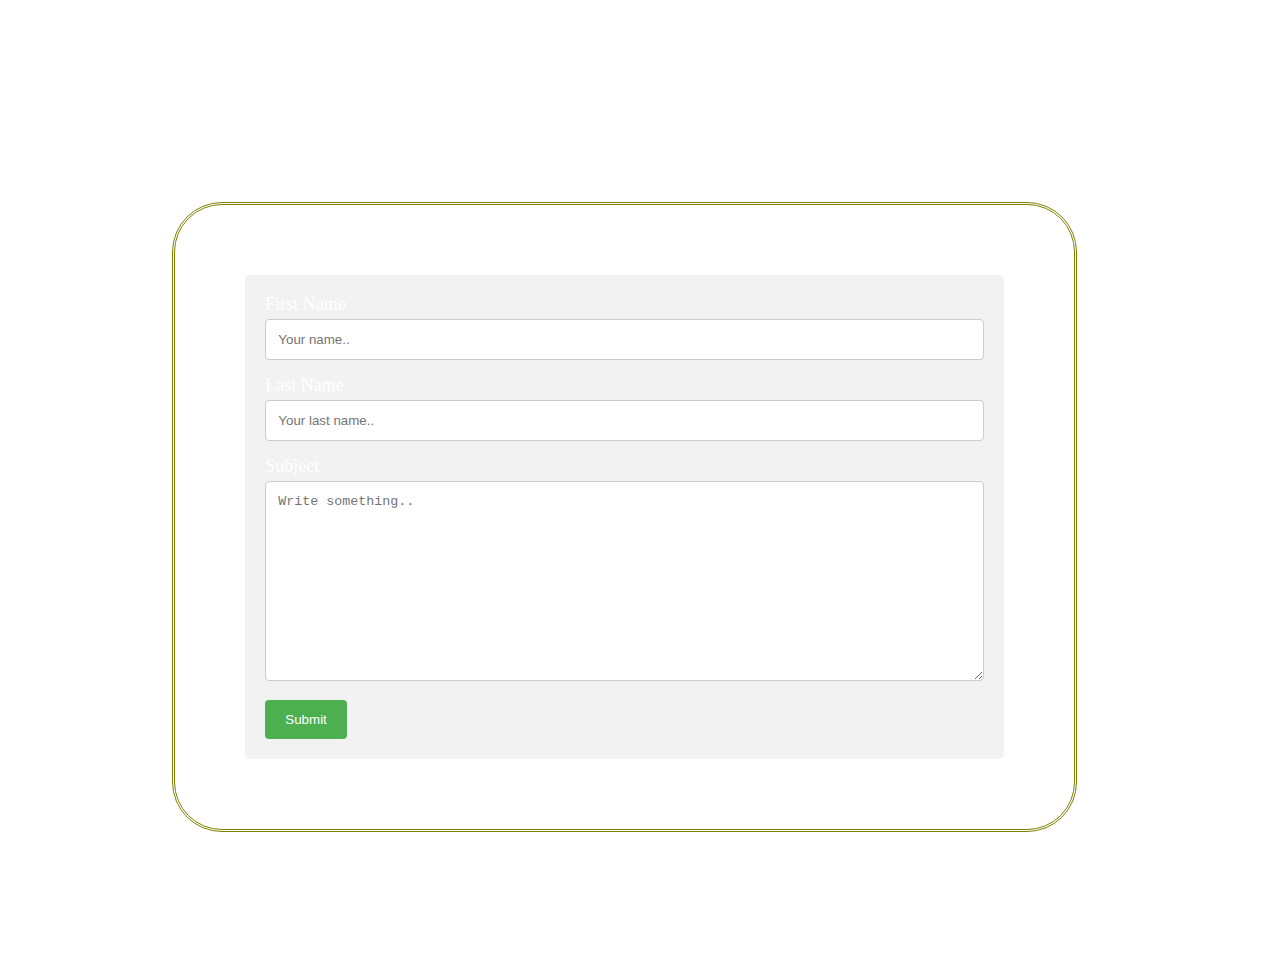
==== contact.html @ 97e8db08 "added contact page" ====
<!DOCTYPE html>
<html lang="en">
<head>
    <meta charset="UTF-8">
    <meta name="viewport" content="width=device-width, initial-scale=1.0">
    <meta http-equiv="X-UA-Compatible" content="ie=edge">
    <title>Document</title>

    <link type="text/css" rel="stylesheet" href="./assets/css/style.css">
</head>
<body>
       
        <div class="header">
                <h1>Holla At Me</h1>
              </div>
    
              <div class="context">
             
                    <div class="container">
                            <form action="action_page.php">
                          
                              <label for="fname">First Name</label>
                              <input type="text" id="fname" name="firstname" placeholder="Your name..">
                          
                              <label for="lname">Last Name</label>
                              <input type="text" id="lname" name="lastname" placeholder="Your last name..">
                          
                          
                              <label for="subject">Subject</label>
                              <textarea id="subject" name="subject" placeholder="Write something.." style="height:200px"></textarea>
                          
                              <input type="submit" value="Submit">
                          
                            </form>
                          </div>

            </div>
            
            
</body>
</html>
---- assets/css/style.css ----
.header {
  text-align: left;
  background: url("https://atgbcentral.com/data/out/122/5023173-mint-green-wallpaper.jpg");
  color: white;
  font-family: 'Abril Fatface', cursive;
  padding: 15px;
  width: 98%;
  position: relative;
  border-radius: 5%;
font-size: larger;
}

.menu {
  float: right;
  top:58px;
  right:16px;
  position: absolute;
  color:white;

}




#profilepic {
  width: 300px;
  border-radius: 50%;

}


  h2{
    text-align: left;
    background: white;
    color: olive;
    padding: 10px;
  }

  body {
    font-size: 18px;
    line-height: 1;
    color: white;
  
  }

  p {
    font-size:18px;
    line-height: 1;
    color: white;
  }

  .para {
    position: absolute;
    top: 5%;
    right: 0%;
    width: 58%;


  }

  .context {
      background: url("http://farm6.static.flickr.com/5139/5388567716_b5f2233042.jpg");
      float: left;
      margin-left: 13%;
      margin-right: 20%;
      margin-top: 5%;
      margin-bottom: 10%;
      padding: 70px;
      vertical-align: center;
      border-style: double;
      position: relative;
      width: 60%;
      border-color: olive;
      border-radius: 50px;

  

  input[type=text], select, textarea {
    width: 100%;
    padding: 12px;
    border: 1px solid #ccc;
    border-radius: 4px;
    box-sizing: border-box;
    margin-top: 6px;
    margin-bottom: 16px;
    resize: vertical;
}

input[type=submit] {
    background-color: #4CAF50;
    color: white;
    padding: 12px 20px;
    border: none;
    border-radius: 4px;
    cursor: pointer;
}

input[type=submit]:hover {
    background-color: #45a049;
}

.container {
    border-radius: 5px;
    background-color: #f2f2f2;
    padding: 20px;
}
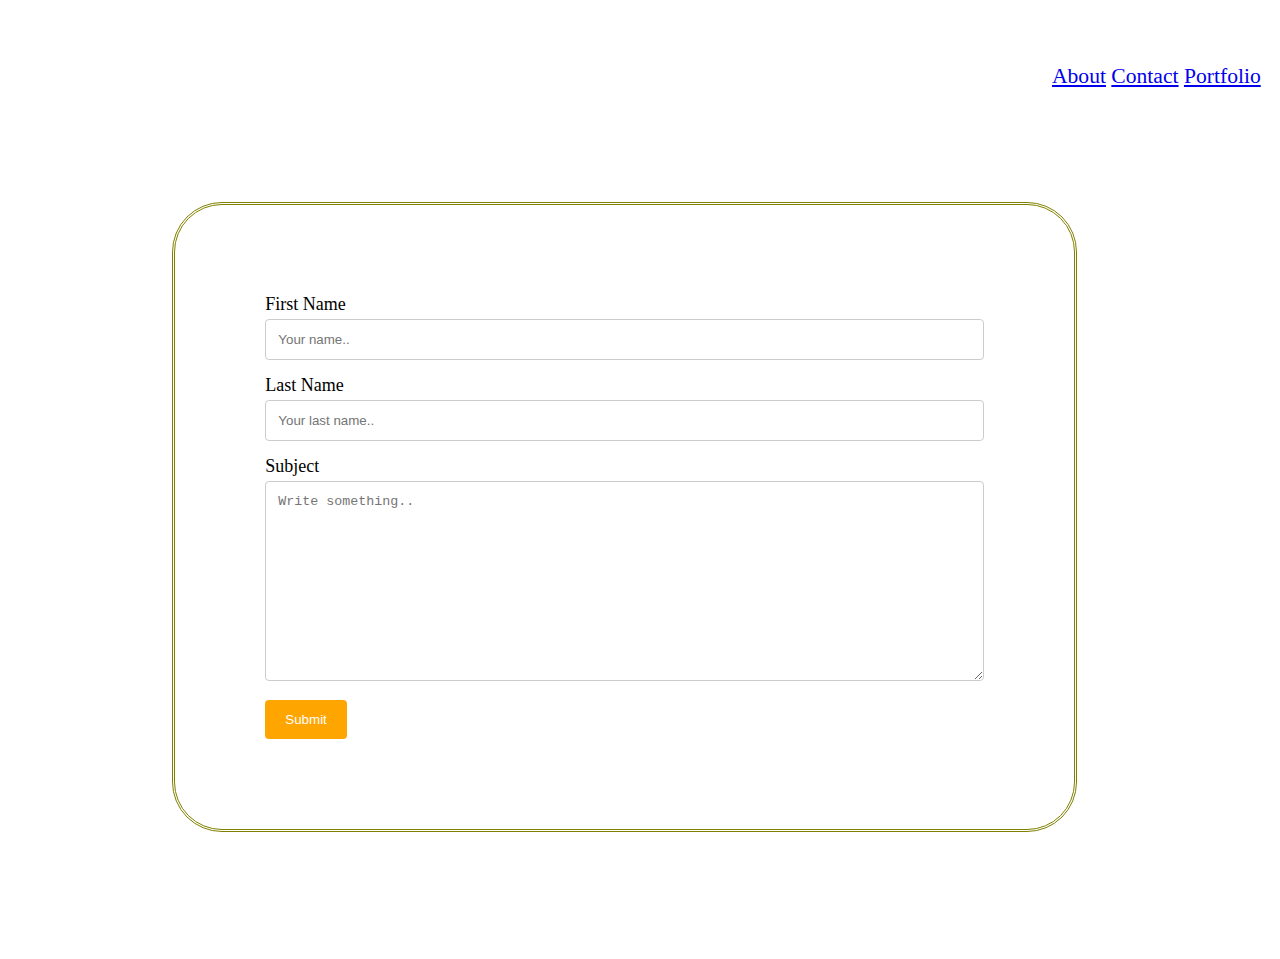
==== commit 1ff198e3: "portfoliopicsadded" ====
--- a/contact.html
+++ b/contact.html
@@ -12,6 +12,11 @@
        
         <div class="header">
                 <h1>Holla At Me</h1>
+                <div class="menu">
+                        <a href="./about.html">About</a>
+                        <a href="./contact.html">Contact</a>
+                        <a href="./portfolio.html">Portfolio</a>
+                        </div>
               </div>
     
               <div class="context">
--- a/assets/css/style.css
+++ b/assets/css/style.css
@@ -74,7 +74,7 @@
       border-color: olive;
       border-radius: 50px;
 
-  
+  }
 
   input[type=text], select, textarea {
     width: 100%;
@@ -85,10 +85,11 @@
     margin-top: 6px;
     margin-bottom: 16px;
     resize: vertical;
+  
 }
 
 input[type=submit] {
-    background-color: #4CAF50;
+    background-color: orange;
     color: white;
     padding: 12px 20px;
     border: none;
@@ -97,11 +98,37 @@
 }
 
 input[type=submit]:hover {
-    background-color: #45a049;
+    background-color: orange;
 }
 
 .container {
     border-radius: 5px;
-    background-color: #f2f2f2;
+    background-color: white;
     padding: 20px;
+    color: black;
+}
+
+#pic1 {
+  width: 225px;
+
+}
+
+#pic2 {
+  width: 225px;
+}
+
+#pic3 {
+  width: 225px;
+}
+
+#pic4 {
+  width: 225px;
+}
+
+#pic5 {
+  width: 225px;
+}
+
+#pic6 {
+  width: 225px;
 }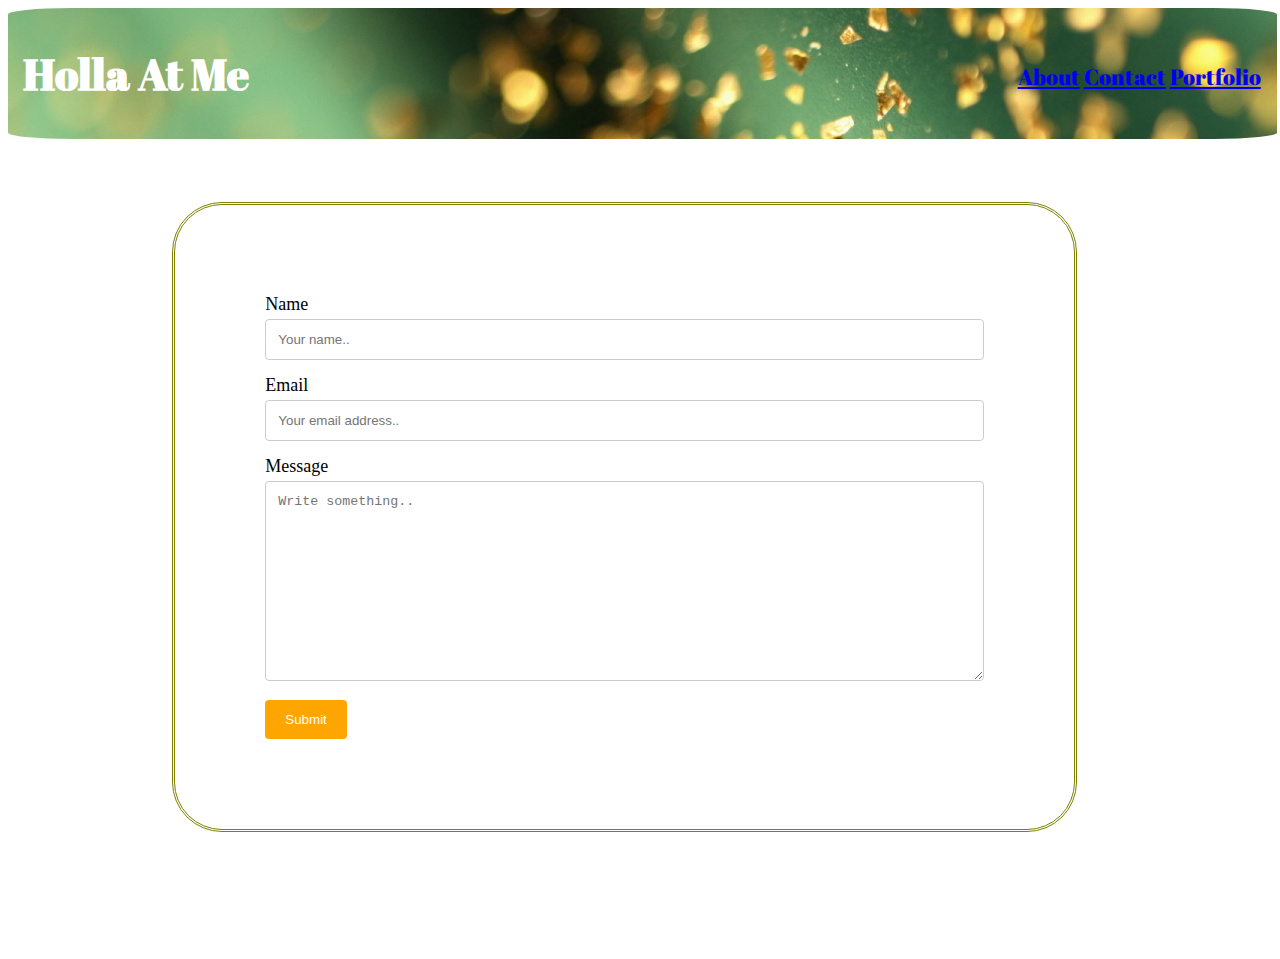
==== commit c5d68a27: "fixed header fonts" ====
--- a/contact.html
+++ b/contact.html
@@ -5,7 +5,7 @@
     <meta name="viewport" content="width=device-width, initial-scale=1.0">
     <meta http-equiv="X-UA-Compatible" content="ie=edge">
     <title>Document</title>
-
+    <link href="https://fonts.googleapis.com/css?family=Abril+Fatface" rel="stylesheet">
     <link type="text/css" rel="stylesheet" href="./assets/css/style.css">
 </head>
 <body>
@@ -24,15 +24,15 @@
                     <div class="container">
                             <form action="action_page.php">
                           
-                              <label for="fname">First Name</label>
-                              <input type="text" id="fname" name="firstname" placeholder="Your name..">
+                              <label for="name">Name</label>
+                              <input type="text" id="name" name="name" placeholder="Your name..">
                           
-                              <label for="lname">Last Name</label>
-                              <input type="text" id="lname" name="lastname" placeholder="Your last name..">
+                              <label for="email">Email</label>
+                              <input type="text" id="email" name="email" placeholder="Your email address..">
                           
                           
-                              <label for="subject">Subject</label>
-                              <textarea id="subject" name="subject" placeholder="Write something.." style="height:200px"></textarea>
+                              <label for="message">Message</label>
+                              <textarea id="message" name="message" placeholder="Write something.." style="height:200px"></textarea>
                           
                               <input type="submit" value="Submit">
                           
--- a/assets/css/style.css
+++ b/assets/css/style.css
@@ -1,7 +1,7 @@
 
 .header {
   text-align: left;
-  background: url("https://atgbcentral.com/data/out/122/5023173-mint-green-wallpaper.jpg");
+  background: url("../images/headerbground.jpg");
   color: white;
   font-family: 'Abril Fatface', cursive;
   padding: 15px;
@@ -12,6 +12,7 @@
 }
 
 .menu {
+  text-decoration: none;
   float: right;
   top:58px;
   right:16px;
@@ -109,26 +110,26 @@
 }
 
 #pic1 {
-  width: 225px;
+  width: 240px;
 
 }
 
 #pic2 {
-  width: 225px;
+  width: 240px;
 }
 
 #pic3 {
-  width: 225px;
+  width: 240px;
 }
 
 #pic4 {
-  width: 225px;
+  width: 240px;
 }
 
 #pic5 {
-  width: 225px;
+  width: 240px;
 }
 
 #pic6 {
-  width: 225px;
+  width: 240px;
 }